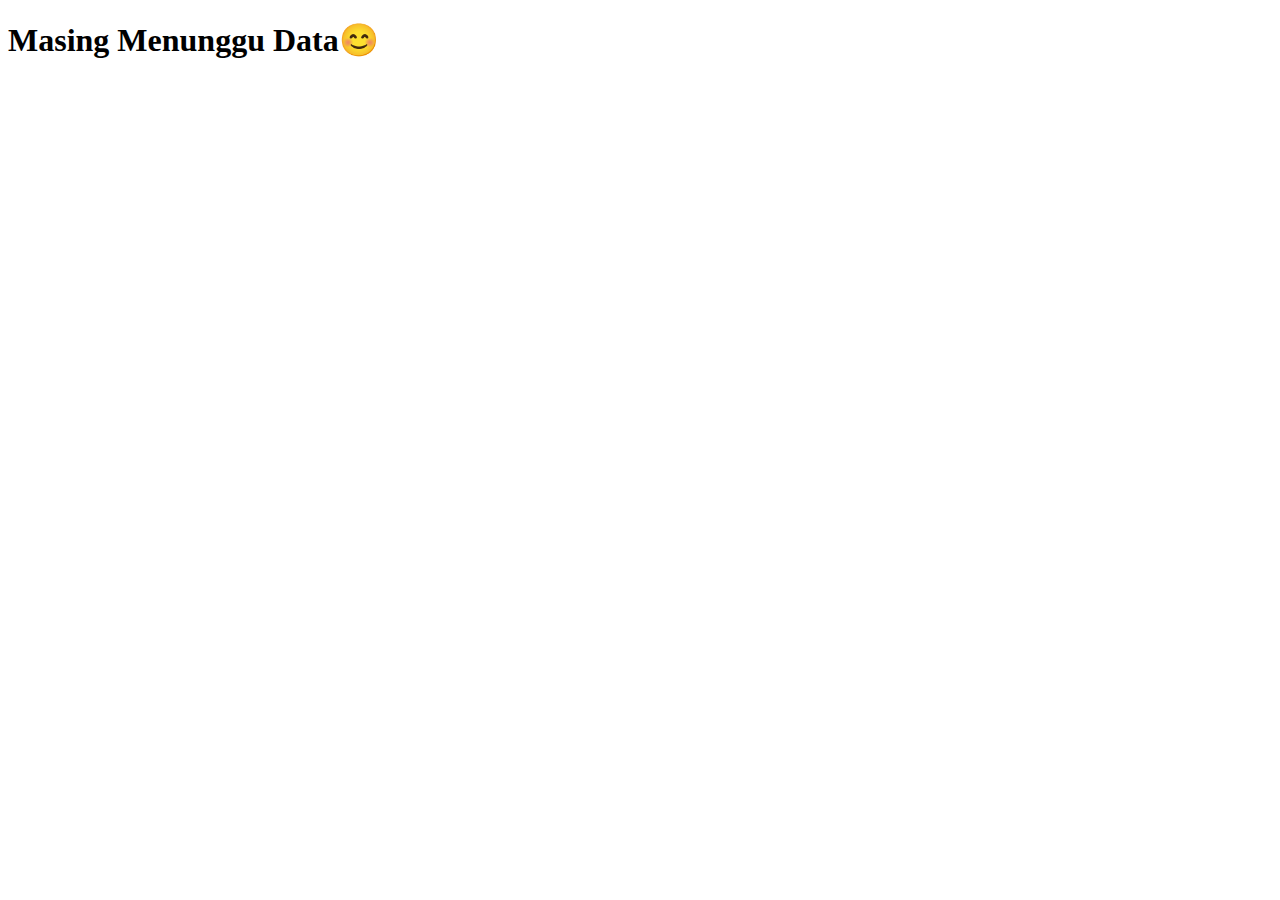
==== ppdb.html @ d4a2f180 "push" ====
<!DOCTYPE html>
<html lang="en">

<head>
    <meta charset="UTF-8">
    <meta name="viewport" content="width=device-width, initial-scale=1.0">
    <title>PPDB RA</title>
</head>

<body>
    <h1>Masing Menunggu Data😊</h1>
</body>

</html>
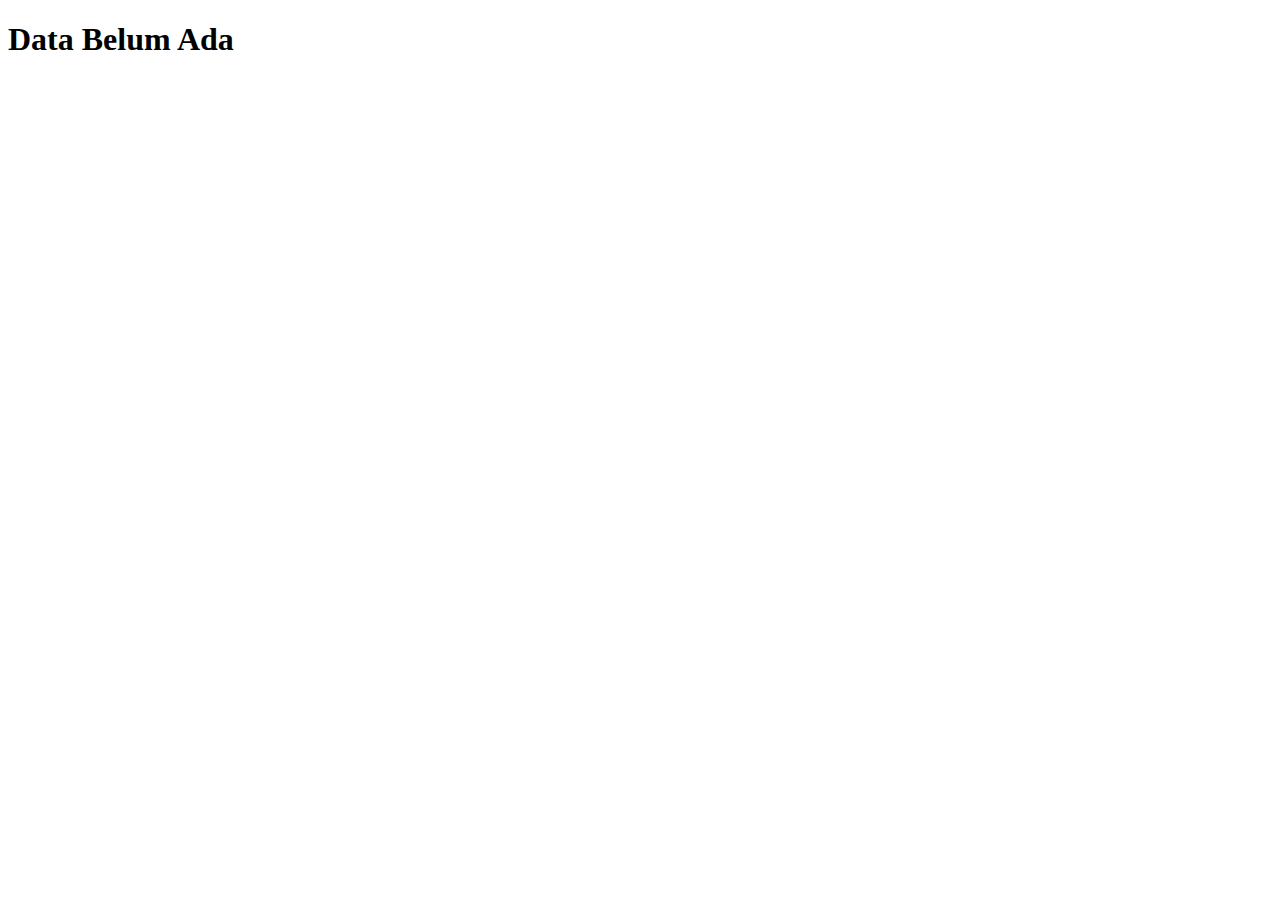
==== commit a1c45ddb: "perbaikan halaman ppdb" ====
--- a/ppdb.html
+++ b/ppdb.html
@@ -8,7 +8,7 @@
 </head>
 
 <body>
-    <h1>Masing Menunggu Data😊</h1>
+    <h1>Data Belum Ada</h1>
 </body>
 
 </html>